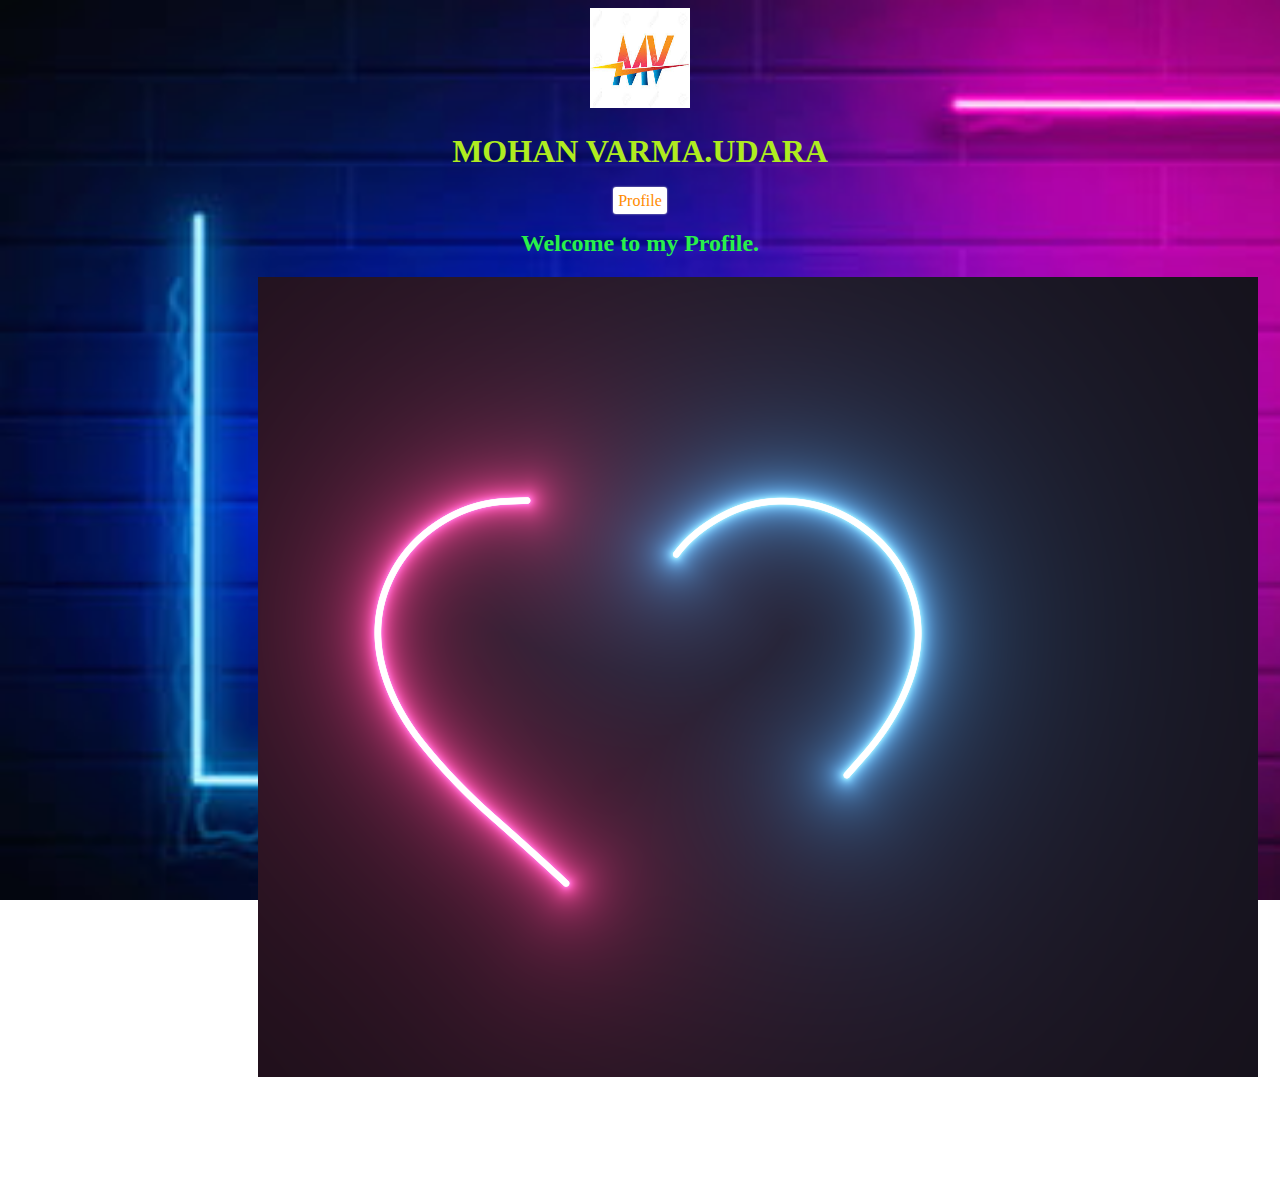
==== index.html @ e401b762 "Update index.html" ====
<!DOCTYPE html>
<html>

<head>
    <meta charset="utf-8">
    <meta http-equiv="X-UA-Compatible" content="IE=edge">
    <meta name="viewport" content="width=device-width, initial-scale=1.0">
    <meta name="author" content="MOHANVARMA">
    <title>My Portfolio </title>

    <link rel="stylesheet" href="./css/myStyle.css">
    <link href="https://fonts.googleapis.com/css?family=Arvo" rel="stylesheet">
    <!-- <link href="https://fonts.googleapis.com/css?family=Titillium+Web" rel="stylesheet"> -->
    <!-- <link href="https://fonts.googleapis.com/css?family=Open+Sans+Condensed:300" rel="stylesheet"> -->
    <script src="https://ajax.googleapis.com/ajax/libs/jquery/3.2.1/jquery.min.js"></script>
    <script type="text/javascript" src="js/bootstrap.min.js"></script>

</head>
<title>My portfolio</title>
<style>
    .btn {
        border: none;
        background-color: none;
        border-radius: 3px;
        box-shadow: 0px 0px 3px #CCC;
        padding: 5px;
    }
    
    .btn-default {
        text-decoration: none;
        background-color: #FFF;
        color: darkorange;
        box-shadow: 0px 0px 2px #CCC;
    }
    
    .btn-default:hover {
        text-decoration: none;
        color: #FFF;
        border-color: #FFF;
        background-color: transparent;
        box-shadow: 0px 0px 20px #FFF;
    }
</style>

<body style="background-image: url('IMAGES/bg.jpg'); background-repeat: no-repeat; background-size: cover;  background-attachment: fixed;">

    <!-- MAIN (Center website) -->
    <center>
        <div class="main">
            <div class="show-inline">
                <img src="IMAGES/images.jpg" class="img-circle" width="100" height="100" onclick="pro.html" />

                <h1 style="color: rgb(175, 236, 32);">MOHAN VARMA.UDARA</h1>
            </div>
            <a href="pro.html" class="btn btn-default pull-right">Profile</a>
            <h2 style="color: rgb(41, 240, 75);">Welcome to my Profile.</h2>
            </center>
</body>
    <canvas id="canvas" width="2500" height="1000" length="1000"></canvas>
    <script src="script.js"></script>

</html>
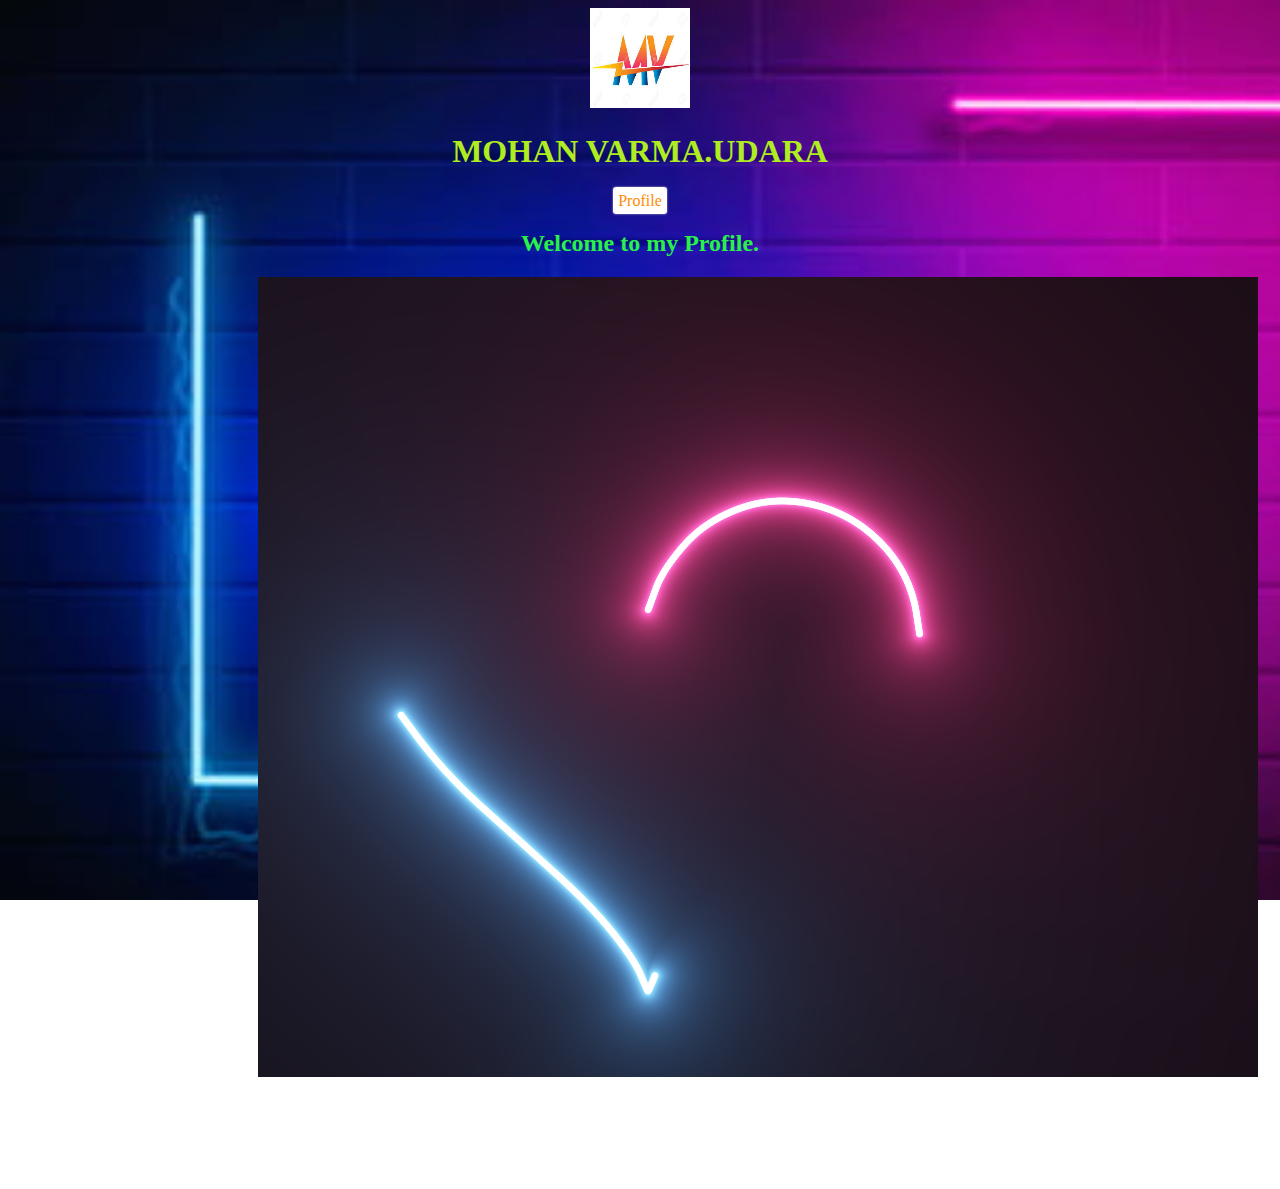
==== commit 30daed76: "Update index.html" ====
--- a/index.html
+++ b/index.html
@@ -53,7 +53,7 @@
                 <h1 style="color: rgb(175, 236, 32);">MOHAN VARMA.UDARA</h1>
             </div>
             <a href="pro.html" class="btn btn-default pull-right">Profile</a>
-            <h2 style="color: rgb(41, 240, 75);">Welcome to my Profile.</h2>
+            <h2 style="color: rgb(41, 240, 75);">Welcome to my Profile.</h2></div>
             </center>
 </body>
     <canvas id="canvas" width="2500" height="1000" length="1000"></canvas>
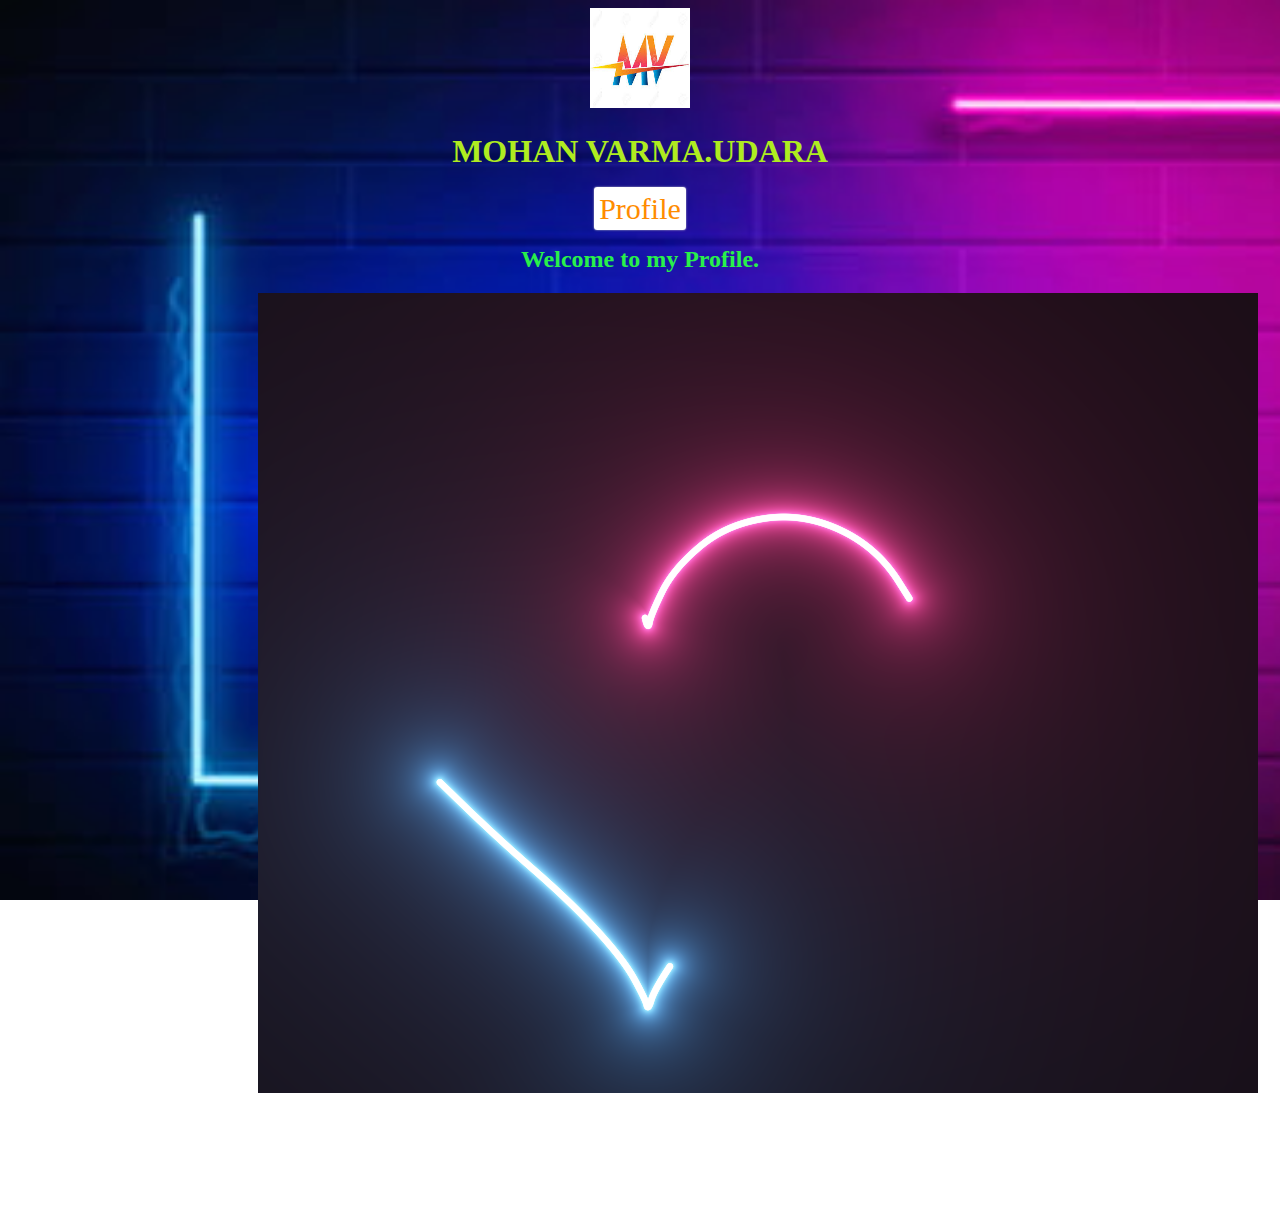
==== commit 77f5169c: "Update index.html" ====
--- a/index.html
+++ b/index.html
@@ -19,6 +19,7 @@
 <title>My portfolio</title>
 <style>
     .btn {
+        font-size: 30px;
         border: none;
         background-color: none;
         border-radius: 3px;
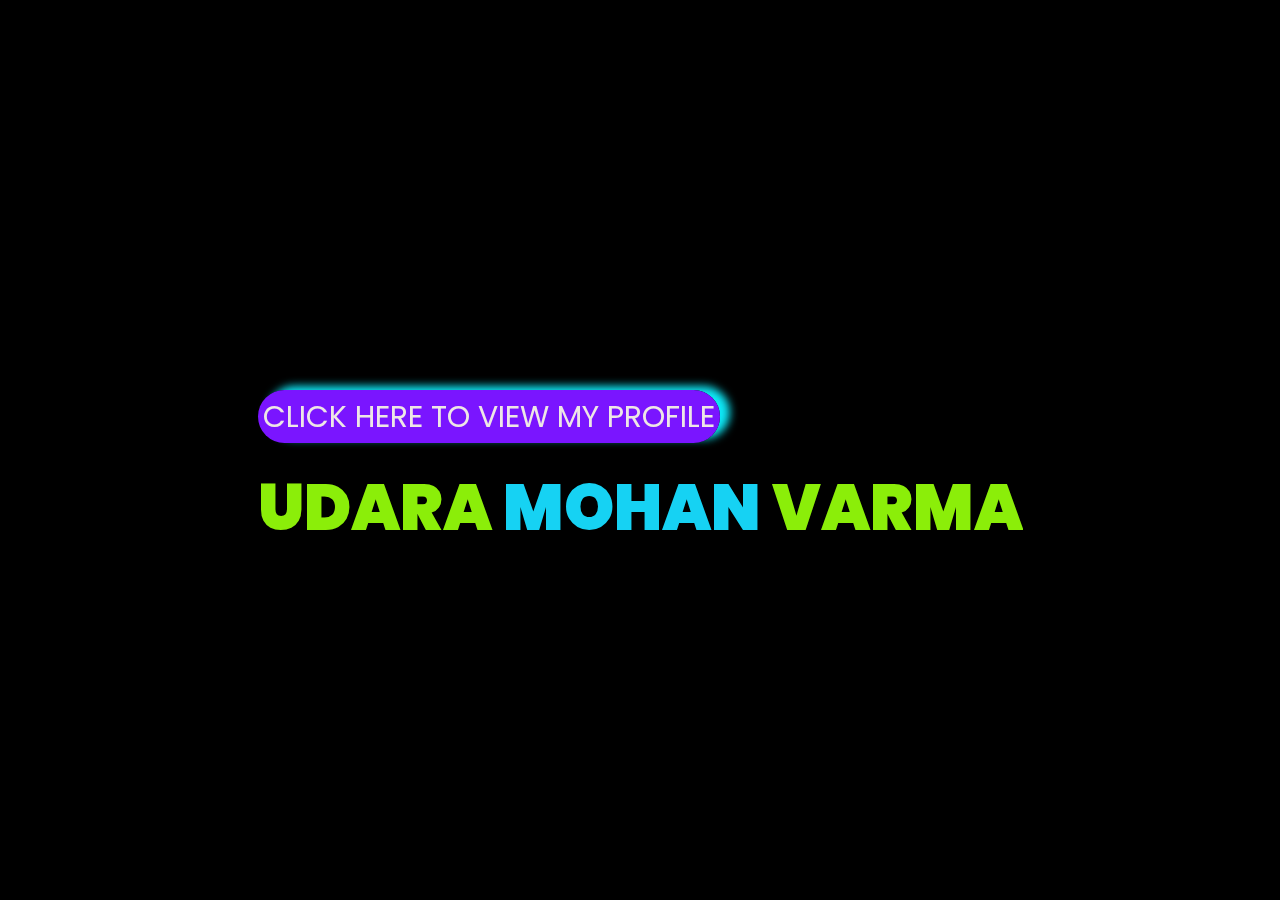
==== commit 4244d1ed: "Rename index0.html to index.html" ====
--- a/index.html
+++ b/index.html
@@ -1,63 +1,66 @@
-<!DOCTYPE html>
-<html>
-
-<head>
-    <meta charset="utf-8">
-    <meta http-equiv="X-UA-Compatible" content="IE=edge">
-    <meta name="viewport" content="width=device-width, initial-scale=1.0">
-    <meta name="author" content="MOHANVARMA">
-    <title>My Portfolio </title>
-
-    <link rel="stylesheet" href="./css/myStyle.css">
-    <link href="https://fonts.googleapis.com/css?family=Arvo" rel="stylesheet">
-    <!-- <link href="https://fonts.googleapis.com/css?family=Titillium+Web" rel="stylesheet"> -->
-    <!-- <link href="https://fonts.googleapis.com/css?family=Open+Sans+Condensed:300" rel="stylesheet"> -->
-    <script src="https://ajax.googleapis.com/ajax/libs/jquery/3.2.1/jquery.min.js"></script>
-    <script type="text/javascript" src="js/bootstrap.min.js"></script>
-
-</head>
-<title>My portfolio</title>
-<style>
-    .btn {
-        font-size: 30px;
-        border: none;
-        background-color: none;
-        border-radius: 3px;
-        box-shadow: 0px 0px 3px #CCC;
-        padding: 5px;
-    }
-    
-    .btn-default {
-        text-decoration: none;
-        background-color: #FFF;
-        color: darkorange;
-        box-shadow: 0px 0px 2px #CCC;
-    }
-    
-    .btn-default:hover {
-        text-decoration: none;
-        color: #FFF;
-        border-color: #FFF;
-        background-color: transparent;
-        box-shadow: 0px 0px 20px #FFF;
-    }
-</style>
-
-<body style="background-image: url('IMAGES/bg.jpg'); background-repeat: no-repeat; background-size: cover;  background-attachment: fixed;">
-
-    <!-- MAIN (Center website) -->
-    <center>
-        <div class="main">
-            <div class="show-inline">
-                <img src="IMAGES/images.jpg" class="img-circle" width="100" height="100" onclick="pro.html" />
-
-                <h1 style="color: rgb(175, 236, 32);">MOHAN VARMA.UDARA</h1>
-            </div>
-            <a href="pro.html" class="btn btn-default pull-right">Profile</a>
-            <h2 style="color: rgb(41, 240, 75);">Welcome to my Profile.</h2></div>
-            </center>
-</body>
-    <canvas id="canvas" width="2500" height="1000" length="1000"></canvas>
-    <script src="script.js"></script>
-
-</html>
+<!DOCTYPE html>
+<html lang="en">
+
+<head>
+
+    <meta charset="UTF-8">
+
+    <title>MY PROFILE</title>
+    <link rel="stylesheet" href="style0.css">
+    <link rel="stylesheet" href="./css/myStyle.css">
+    <link href="https://fonts.googleapis.com/css?family=Arvo" rel="stylesheet">
+    <!-- <link href="https://fonts.googleapis.com/css?family=Titillium+Web" rel="stylesheet"> -->
+    <!-- <link href="https://fonts.googleapis.com/css?family=Open+Sans+Condensed:300" rel="stylesheet"> -->
+    <script src="https://ajax.googleapis.com/ajax/libs/jquery/3.2.1/jquery.min.js"></script>
+    <script type="text/javascript" src="js/bootstrap.min.js"></script>
+    <div>
+        <center>
+            <nav>
+                <ul>
+                    <li class="nav-item">
+                        <a href="CLICK HERE"></a>
+                    </li>
+                </ul>
+            </nav>
+        </center>
+
+</head>
+
+<style>
+    .btn {
+        background-color: none;
+        border-radius: 5px;
+        box-shadow: 2px 3px 5px rgb(134, 98, 98);
+        padding: 5px;
+    }
+    
+    .btn-default {
+        background-color: #0a0a23;
+        color: #fff;
+        border: none;
+        border-radius: 100px;
+        font-size: 30px;
+        text-decoration: none;
+        background-color: rgb(122, 21, 255);
+        color: rgb(238, 230, 230);
+        box-shadow: 10px -4px 9px rgb(14, 233, 248);
+    }
+    
+    .btn-default:hover {
+        text-decoration: none;
+        color: rgb(221, 245, 10);
+        border-color: rgb(231, 235, 14);
+        background-color: transparent;
+        box-shadow: 0px 0px 40px rgb(253, 16, 16);
+    }
+</style>
+
+<body>
+    <a href="index.html" class="btn btn-default pull-right">CLICK HERE TO VIEW MY PROFILE</a>
+    <video src="video.mp4" muted="" autoplay=""></video>
+    <h2><span></span>UDARA <span>MOHAN </span>VARMA </h2>
+
+
+</body>
+
+</html>
--- a/style0.css
+++ b/style0.css
@@ -0,0 +1,64 @@
+@import url('https://fonts.googleapis.com/css?family=Poppins:400, 500, 600, 700, 800, 900&display-swap');
+* {
+    margin: 0;
+    padding: 0;
+    font-family: 'Poppins', sans-serif;
+}
+
+.nav-item {
+    padding: 12px 16px;
+}
+
+body {
+    display: flex;
+    justify-content: center;
+    align-items: center;
+    min-height: 100vh;
+    background: #000;
+}
+
+h2 {
+    position: relative;
+    margin: 20px 0 0;
+    font-size: 4em;
+    font-weight: 900;
+    color: rgb(139, 238, 9);
+    z-index: 1;
+    overflow: hidden;
+}
+
+h2:before {
+    content: '';
+    position: absolute;
+    right: 110%;
+    width: 120%;
+    height: 100%;
+    background: linear-gradient(90deg, transparent 0%, #000 5%, #000 100%);
+    animation: animate 5.5s linear forwards;
+    animation-delay: 2s;
+}
+
+@keyframes animate {
+    0% {
+        right: 110%
+    }
+    100% {
+        right: -20%
+    }
+}
+
+h2 span {
+    color: #16d2f3;
+}
+
+video {
+    position: absolute;
+    top: 0;
+    left: 0;
+    width: 100%;
+    height: 100%;
+    object-fit: cover;
+    z-index: 2;
+    pointer-events: none;
+    mix-blend-mode: screen;
+}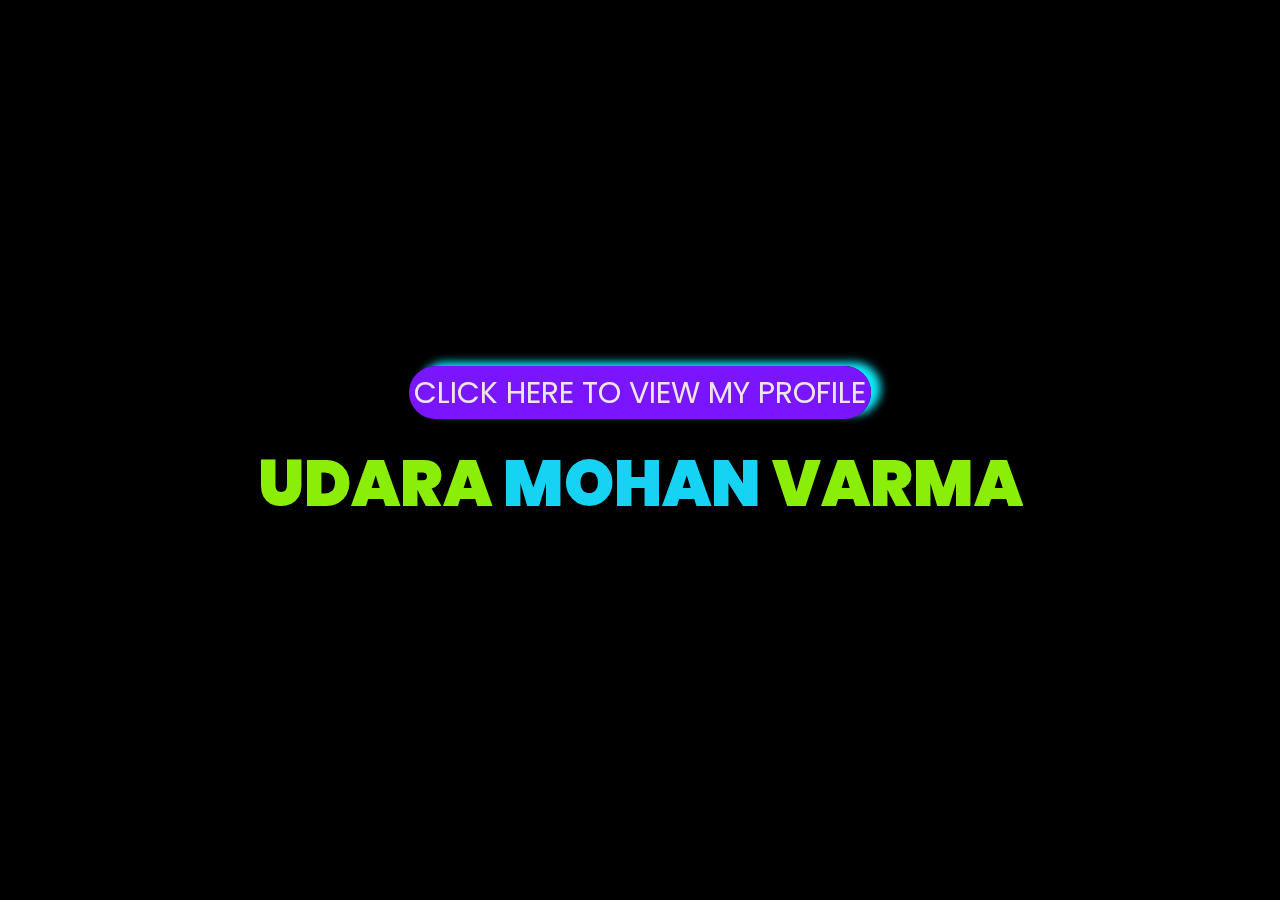
==== commit 093a692d: "Add files via upload" ====
--- a/index.html
+++ b/index.html
@@ -5,25 +5,8 @@
 
     <meta charset="UTF-8">
 
-    <title>MY PROFILE</title>
-    <link rel="stylesheet" href="style0.css">
-    <link rel="stylesheet" href="./css/myStyle.css">
-    <link href="https://fonts.googleapis.com/css?family=Arvo" rel="stylesheet">
-    <!-- <link href="https://fonts.googleapis.com/css?family=Titillium+Web" rel="stylesheet"> -->
-    <!-- <link href="https://fonts.googleapis.com/css?family=Open+Sans+Condensed:300" rel="stylesheet"> -->
-    <script src="https://ajax.googleapis.com/ajax/libs/jquery/3.2.1/jquery.min.js"></script>
-    <script type="text/javascript" src="js/bootstrap.min.js"></script>
-    <div>
-        <center>
-            <nav>
-                <ul>
-                    <li class="nav-item">
-                        <a href="CLICK HERE"></a>
-                    </li>
-                </ul>
-            </nav>
-        </center>
-
+    <title>name effect | Just For Fun</title>
+    <link rel="stylesheet" href="style.css">
 </head>
 
 <style>
@@ -56,11 +39,15 @@
 </style>
 
 <body>
-    <a href="index.html" class="btn btn-default pull-right">CLICK HERE TO VIEW MY PROFILE</a>
-    <video src="video.mp4" muted="" autoplay=""></video>
-    <h2><span></span>UDARA <span>MOHAN </span>VARMA </h2>
-
-
+    <center>
+        <div>
+            <li>
+                <a href="index1.html" class="btn btn-default pull-right">CLICK HERE TO VIEW MY PROFILE</a>
+            </li>
+        </div>
+        <video src="video.mp4" muted="" autoplay=""></video>
+        <h2><span></span>UDARA <span>MOHAN </span>VARMA </h2>
+    </center>
 </body>
 
-</html>
+</html>--- a/style.css
+++ b/style.css
@@ -0,0 +1,64 @@
+@import url('https://fonts.googleapis.com/css?family=Poppins:400, 500, 600, 700, 800, 900&display-swap');
+* {
+    margin: 0;
+    padding: 0;
+    font-family: 'Poppins', sans-serif;
+}
+
+.nav-item {
+    padding: 12px 16px;
+}
+
+body {
+    display: flex;
+    justify-content: center;
+    align-items: center;
+    min-height: 100vh;
+    background: #000;
+}
+
+h2 {
+    position: relative;
+    margin: 20px 0 0;
+    font-size: 4em;
+    font-weight: 900;
+    color: rgb(139, 238, 9);
+    z-index: 1;
+    overflow: hidden;
+}
+
+h2:before {
+    content: '';
+    position: absolute;
+    right: 110%;
+    width: 120%;
+    height: 100%;
+    background: linear-gradient(90deg, transparent 0%, #000 5%, #000 100%);
+    animation: animate 5.5s linear forwards;
+    animation-delay: 2s;
+}
+
+@keyframes animate {
+    0% {
+        right: 110%
+    }
+    100% {
+        right: -20%
+    }
+}
+
+h2 span {
+    color: #16d2f3;
+}
+
+video {
+    position: absolute;
+    top: 0;
+    left: 0;
+    width: 100%;
+    height: 100%;
+    object-fit: cover;
+    z-index: 2;
+    pointer-events: none;
+    mix-blend-mode: screen;
+}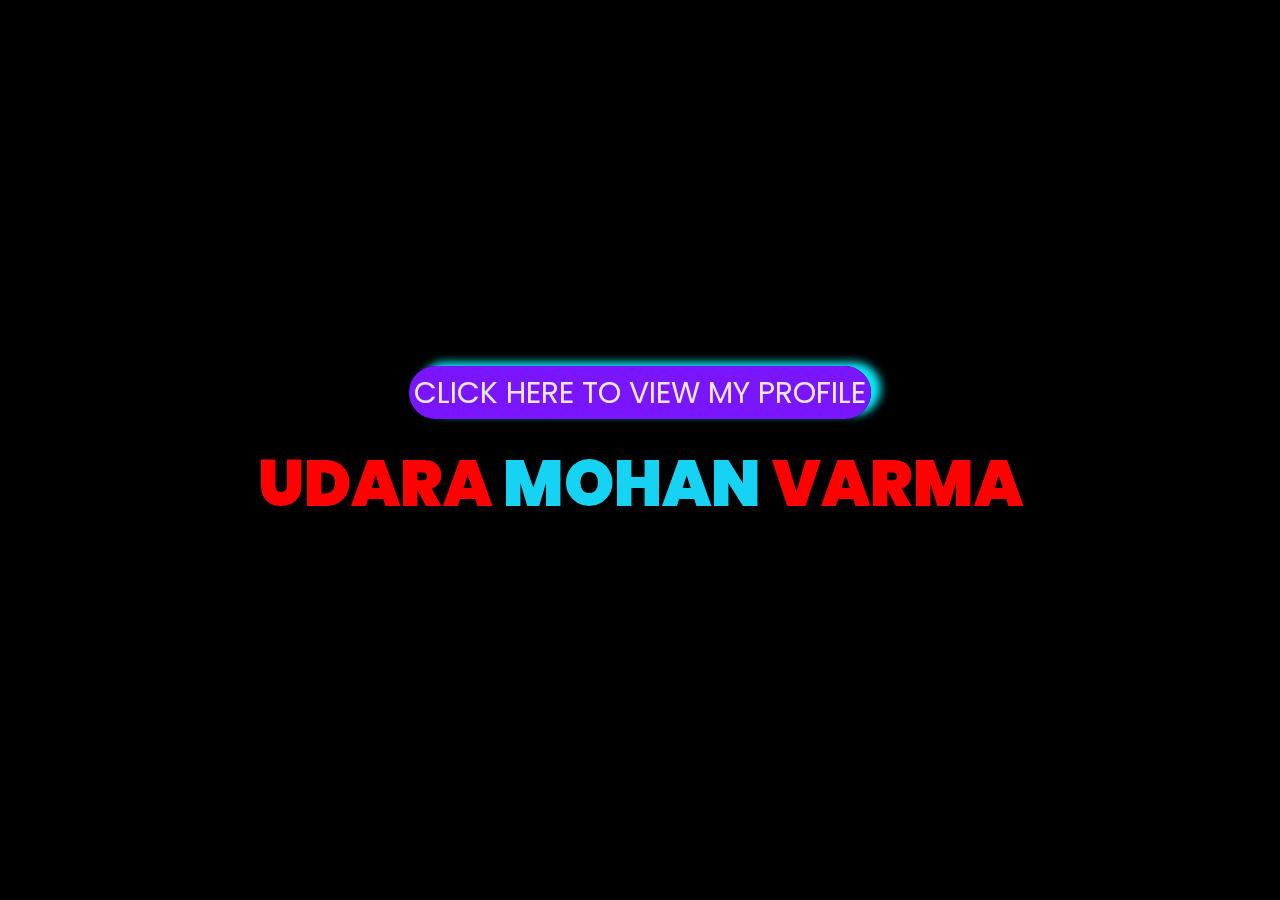
==== commit 5bd29ac9: "Update index.html" ====
--- a/index.html
+++ b/index.html
@@ -5,7 +5,7 @@
 
     <meta charset="UTF-8">
 
-    <title>name effect | Just For Fun</title>
+    <title> VARMA PROFILE</title>
     <link rel="stylesheet" href="style.css">
 </head>
 
@@ -34,7 +34,7 @@
         color: rgb(221, 245, 10);
         border-color: rgb(231, 235, 14);
         background-color: transparent;
-        box-shadow: 0px 0px 40px rgb(253, 16, 16);
+        box-shadow: 0px 0px 40px rgb(247, 245, 245);
     }
 </style>
 
@@ -50,4 +50,4 @@
     </center>
 </body>
 
-</html>+</html>
--- a/style.css
+++ b/style.css
@@ -22,7 +22,7 @@
     margin: 20px 0 0;
     font-size: 4em;
     font-weight: 900;
-    color: rgb(139, 238, 9);
+    color: rgb(255, 1, 1);
     z-index: 1;
     overflow: hidden;
 }
@@ -61,4 +61,4 @@
     z-index: 2;
     pointer-events: none;
     mix-blend-mode: screen;
-}+}
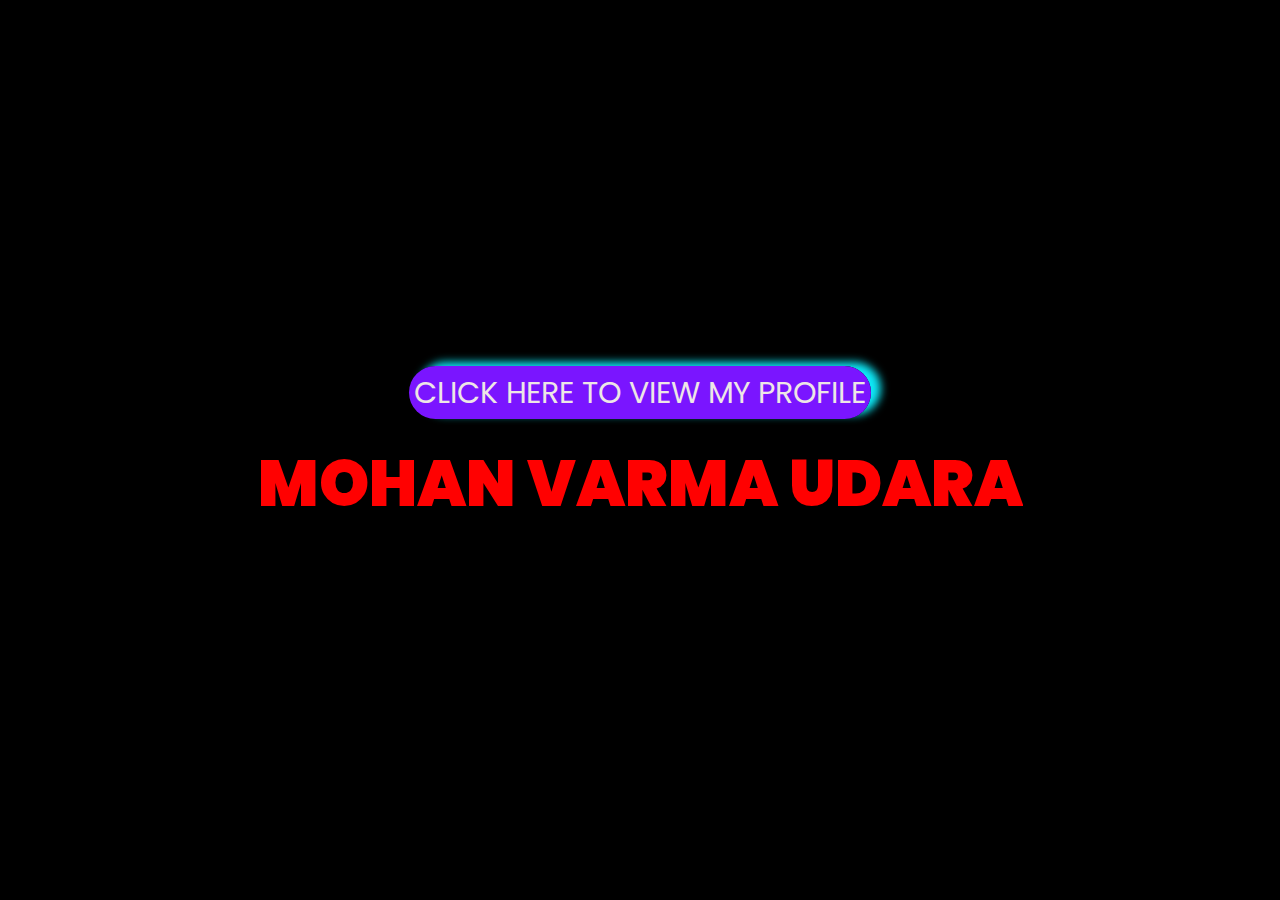
==== commit eae261c2: "Update index.html" ====
--- a/index.html
+++ b/index.html
@@ -45,8 +45,8 @@
                 <a href="index1.html" class="btn btn-default pull-right">CLICK HERE TO VIEW MY PROFILE</a>
             </li>
         </div>
-        <video src="video.mp4" muted="" autoplay=""></video>
-        <h2><span></span>UDARA <span>MOHAN </span>VARMA </h2>
+        <video src="effect.mp4" muted="" autoplay=""></video>
+        <h2>MOHAN VARMA UDARA</h2>
     </center>
 </body>
 
--- a/style.css
+++ b/style.css
@@ -34,16 +34,16 @@
     width: 120%;
     height: 100%;
     background: linear-gradient(90deg, transparent 0%, #000 5%, #000 100%);
-    animation: animate 5.5s linear forwards;
+    animation: animate 5.0s linear forwards;
     animation-delay: 2s;
 }
 
 @keyframes animate {
     0% {
-        right: 110%
+        left: 110%
     }
     100% {
-        right: -20%
+        left: -20%
     }
 }
 
@@ -54,7 +54,7 @@
 video {
     position: absolute;
     top: 0;
-    left: 0;
+    right: 0;
     width: 100%;
     height: 100%;
     object-fit: cover;
